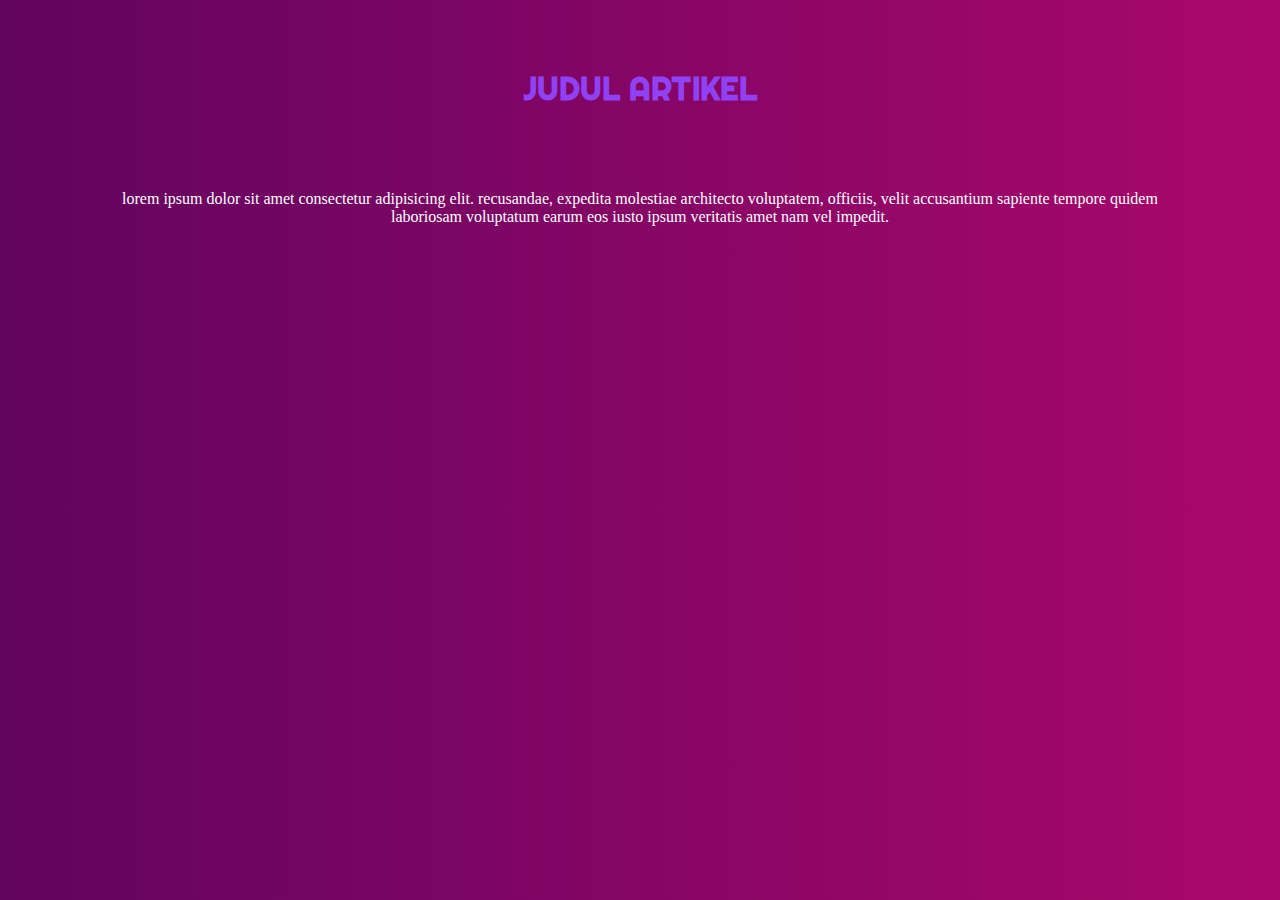
==== web1/css1.html @ 184f7102 "First Commit" ====
<html>
    <head>
        <title>Belajar CSS1</title>
        <style type="text/css">
            @import url('https://fonts.googleapis.com/css?family=Righteous');
            body {
                background: #AA076B;  /* fallback for old browsers */
                background: -webkit-linear-gradient(to right, #61045F, #AA076B);  /* Chrome 10-25, Safari 5.1-6 */
                background: linear-gradient(to right, #61045F, #AA076B); /* W3C, IE 10+/ Edge, Firefox 16+, Chrome 26+, Opera 12+, Safari 7+ */

            }
            h1 {
                text-align: center;
                font-weight: bold;
                text-transform: uppercase;
                font-family: 'Righteous', cursive;
                color: #8f42f4;
                padding: 60px;
            }

            p {
                text-align: center;
                text-transform: lowercase;
                color: #fff;
                padding: 0 100px 100px 100px;
            }
        </style>
    </head>
    <body>
        <h1>judul artikel</h1>
        <p>Lorem ipsum dolor sit amet consectetur adipisicing elit. Recusandae, expedita molestiae architecto voluptatem, officiis, velit accusantium sapiente tempore quidem laboriosam voluptatum earum eos iusto ipsum veritatis amet nam vel impedit.</p>
    </body>
</html>
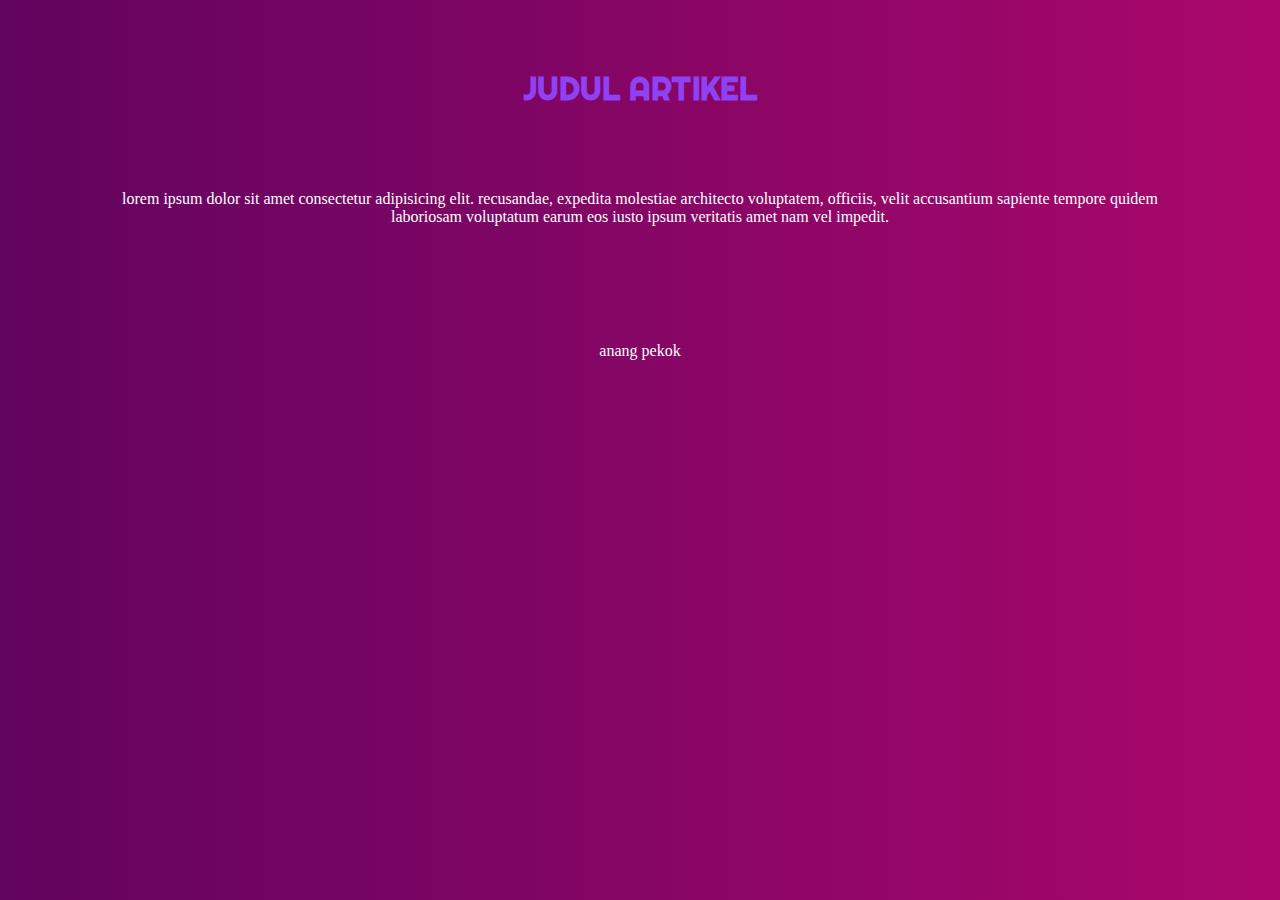
==== commit ee5f7012: "Update css1.html" ====
--- a/web1/css1.html
+++ b/web1/css1.html
@@ -29,5 +29,6 @@
     <body>
         <h1>judul artikel</h1>
         <p>Lorem ipsum dolor sit amet consectetur adipisicing elit. Recusandae, expedita molestiae architecto voluptatem, officiis, velit accusantium sapiente tempore quidem laboriosam voluptatum earum eos iusto ipsum veritatis amet nam vel impedit.</p>
+    <p>Anang PEkok</p>
     </body>
-</html>+</html>
